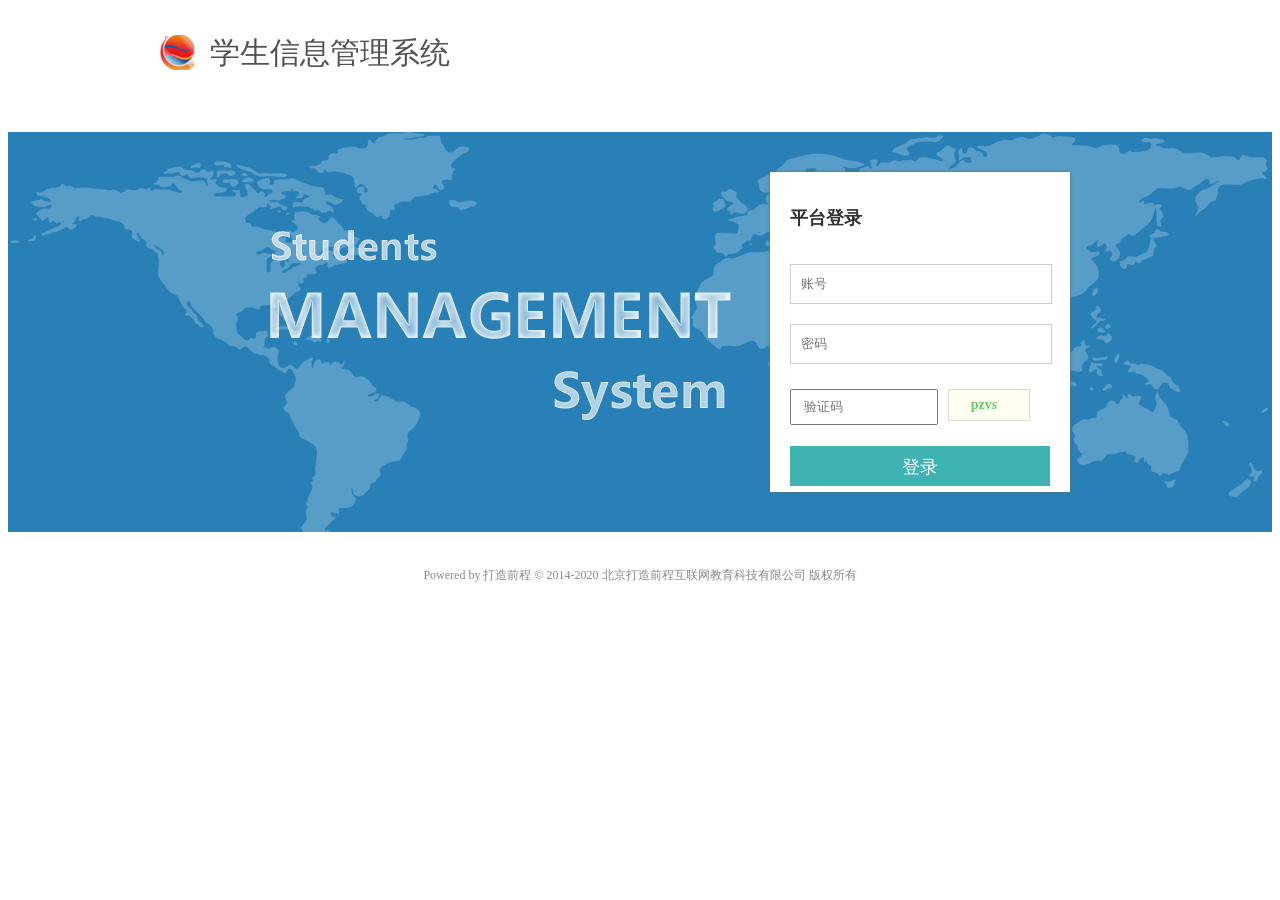
==== login.html @ ec9c7007 "新增文件" ====
<!doctype html>
<html lang="en">

<head>
  <meta charset="UTF-8">
  <meta name="viewport" content="width=device-width, initial-scale=1.0">
  <title>学员管理系统登录</title>
  <!--jQuery组件验证码样式-->
  <link rel="stylesheet" href="./css/verify.css">
  <!--自定义样式-->
  <link href="css/login.css" rel="stylesheet" media="all" />
  <!--jQuery引入-->
  <script src="js/jquery-3.3.1.min.js"></script>
  <!--jQuery组件验证码 验证事件处理-->
  <script src="js/verify.min.js"></script>
  <!--初始化全局数据配置-->
  <script src="js/default.js"></script>
  <!--HTML5本地数据存储localStorage-->
  <script src="js/ls.js" type="text/javascript" charset="utf-8"></script>
</head>

<body>
  <div class="header">
    <div class="logo">学生信息管理系统</div>
  </div>
  <div class="main">
    <div class="mainBox">
      <div class="loginBox">
        <h2>平台登录</h2>
        <div id="form_login" action="index.html">
          <input type="text" class="textBorder" placeholder="账号" />
          <input type="password" class="textBorder" placeholder="密码" />
          <div id="mpanel1"></div>
          <input type="submit" value="登录" id="login" />
        </div>
      </div>
    </div>
  </div>
  <p class="copy">Powered by 打造前程 © 2014-2020 北京打造前程互联网教育科技有限公司 版权所有</p>
</body>
<script>
  $(function () {
    // 通过封装了 jquery验证码组件
    $('#mpanel1').codeVerify({
      type: 1,
      width: '80px',
      height: '30px',
      fontSize: '14px',
      codeLength: 4,
      btnId: 'login',
      ready: function () {
      },
      success: function () {
        alert('验证匹配！');
        // 获取用户名和密码
        // 用户名
        var get_input_user_name = $('.textBorder')[0].value;
        // 密码
        var get_input_user_pass = $('.textBorder')[1].value;
        // 判空
        if (get_input_user_name == '' || get_input_user_pass == '') {
          alert('用户名或者密码不能为空');
          return;
        }
        // 拼接发送请求的url
        var urlString = baseUrl + port + '/login';
        // 利用ajax技术 向服务器 post 用户名和密码
				/*
				//ajax文档以及使用 https://www.javascriptcn.com/chm/zepto/#$.ajax 
                $.ajax({
                    url : urlString,
                    // 请求类型是POST还是GET
                    type : 'POST',
                    // 异步还是同步 默认是异步，false表示同步
                    async: true,
                    // 发送数据
                    data: {
                        uname: get_input_user_name, upw: get_input_user_pass
                    },
                    // 超时时间
                    timeout: 5000,
                    // 返回数据类型json数据
                    dataType: 'json',
                    // 成功返回处理
                    success: function (data, textStatus, jqXHR) {
                        //解析json数据
                        console.log(data);
                        console.log(textStatus);
                        console.log(jqXHR);
						// 模拟服务器返回成功
						var uid = 'admin';
						var upass = 'admin';
                        // 将用户id存放到本地
						save_value_to_storage('USERID',uid);
                        // 跳转
                        window.location.href = 'index.html';
                    },
                    // 错误返回
                    error: function (xhr, textStatus) {
                        console.log('错误');
                        console.log(xhr);
                        console.log(textStatus);
                    }
                });
				*/
        // 模拟服务器返回成功
        var uid = 'admin';
        var upass = 'admin';
        //保存到本地
        save_value_to_storage('USERID', uid);
        // 跳转指定页面
        window.location.href = 'index.html';

      },
      error: function () {
        alert('验证码不匹配！');
      }
    });
    // 动态设置验证码样式
    $('.varify-input-code').attr('placeholder', '验证码');
    $('.varify-input-code').css('text-indent', '10px');
  });
</script>

</html>
---- css/verify.css ----
/*常规验证码*/
.verify-code {
	font-size: 20px;
	text-align: center;
	cursor: pointer;
	margin-bottom: 5px;
	border: 1px solid #ddd;
}

.cerify-code-panel {
	height:100%;
	overflow:hidden;
}

.verify-code-area {
	float:left;
}

.verify-input-area {
	float: left;
	width: 60%;
	padding-right: 10px;
	
}

.verify-change-area {
	line-height: 30px;
	float: left;
}

.varify-input-code {
	display:inline-block; 
	width: 100%;
	height: 25px;
}

.verify-change-code {
	color: #337AB7;
	cursor: pointer;
}

.verify-btn {
	width: 200px;
	height: 30px;
	background-color: #337AB7;
	color:#FFFFFF;
	border:none;
	margin-top: 10px;
}






/*滑动验证码*/
.verify-bar-area {
    position: relative;
    background: #FFFFFF;
   	text-align: center;
    -webkit-box-sizing: content-box;
    -moz-box-sizing: content-box;
    box-sizing: content-box;
   	border: 1px solid #ddd;
   	-webkit-border-radius: 4px;
}
 
.verify-bar-area .verify-move-block {
    position: absolute;
    top: 0px;
    left: 0;
    background: #fff;
    cursor: pointer;
    -webkit-box-sizing: content-box;
    -moz-box-sizing: content-box;
    box-sizing: content-box;
    box-shadow: 0 0 2px #888888;
    -webkit-border-radius: 1px;
}

.verify-bar-area .verify-move-block:hover {
    background-color: #337ab7;
    color: #FFFFFF;
}

.verify-bar-area .verify-left-bar {
    position: absolute;
    top: -1px;
    left: -1px;
   	background: #f0fff0;
    cursor: pointer;
    -webkit-box-sizing: content-box;
    -moz-box-sizing: content-box;
    box-sizing: content-box;
    border: 1px solid #ddd;
}

.verify-img-panel {
	margin:0;
	-webkit-box-sizing: content-box;
    -moz-box-sizing: content-box;
    box-sizing: content-box;
	border: 1px solid #ddd;
	border-radius: 3px;
	position: relative;
}

.verify-img-panel .verify-refresh {
	width: 25px;
	height: 25px;
	text-align:center;
	padding: 5px;
	cursor: pointer;
	position: absolute;
	top: 0;
	right: 0;
	z-index: 2;
}

.verify-img-panel .icon-refresh {
	font-size: 20px;
	color: #fff;
}

.verify-img-panel .verify-gap {
	background-color: #fff;
	position: relative;
	z-index: 2;
	border:1px solid #fff;
}

.verify-bar-area .verify-move-block .verify-sub-block {
	position: absolute;
    text-align: center;
	z-index: 3;
	border: 1px solid #fff;
}

.verify-bar-area .verify-move-block .verify-icon {
	font-size: 18px;
}

.verify-bar-area .verify-msg {
	z-index : 3;
}

/*字体图标的css*/
@font-face {font-family: "iconfont";
  src: url('../fonts/iconfont.eot?t=1508229193188'); /* IE9*/
  src: url('../fonts/iconfont.eot?t=1508229193188#iefix') format('embedded-opentype'), /* IE6-IE8 */
  url('[data-uri]') format('woff'),
  url('../fonts/iconfont.ttf?t=1508229193188') format('truetype'), /* chrome, firefox, opera, Safari, Android, iOS 4.2+*/
  url('../fonts/iconfont.svg?t=1508229193188#iconfont') format('svg'); /* iOS 4.1- */
}

.iconfont {
  font-family:"iconfont" !important;
  font-size:16px;
  font-style:normal;
  -webkit-font-smoothing: antialiased;
  -moz-osx-font-smoothing: grayscale;
}

.icon-check:before { content: "\e645"; }

.icon-close:before { content: "\e646"; }

.icon-right:before { content: "\e6a3"; }

.icon-refresh:before { content: "\e6a4"; }
---- css/login.css ----
body {
    color: #333;
    font: 12px/22px "微软雅黑";
}

.header {
    height: 97px;
    margin: 0 auto;
    width: 960px;
}

.logo {
    background: url(../image/logo.png) no-repeat left center;
    background-size: 35px;
    color: #515151;
    height: 35px;
    font: 30px/35px "黑体";
    padding-left: 50px;
    margin-top: 35px;
    width: 240px;
}

.main {
    background: #2980b6 url(../image/map.png) no-repeat center center;
    height: 400px;
}

.mainBox {
    height: 360px;
    margin: 0 auto;
    padding-top: 40px;
    width: 960px;
}

.loginBox {
    background: #fff;
    height: 280px;
    box-shadow: #666 0 0 3px;
    margin-left: 610px;
    padding: 20px;
    width: 260px;
}

.textBorder {
    border: solid 1px #cbced0;
    height: 36px;
    margin-top: 20px;
    padding-left: 10px;
    /*使字体在框中后移10px*/
    width: 248px;
}

.yzmbox {
    height: 40px;
}

#login {
    background: #3fb3b2;
    border: none;
    cursor: pointer;
    font: 18px/40px "微软雅黑";
    margin-top: 20px;
    height: 40px;
    width: 260px;
    color: #ffffff;
}

.copy {
    text-align: center;
    color: #888;
    padding-top: 20px;
}

#mpanel1 {
    padding-top: 20px;
}

.verify-code {
    float: right;
    margin-top: 5px;
    margin-right: 20px;
}

.verify-code-area {
    width: 90px !important;
    /* height: 30px; */
    float: left;
    /* margin-left: 10px; */
    margin-top: 5px;
}

.varify-input-code {
    width: 140px;
    height: 30px;
}

.verify-code-area .verify-change-code {
    display: none;
}
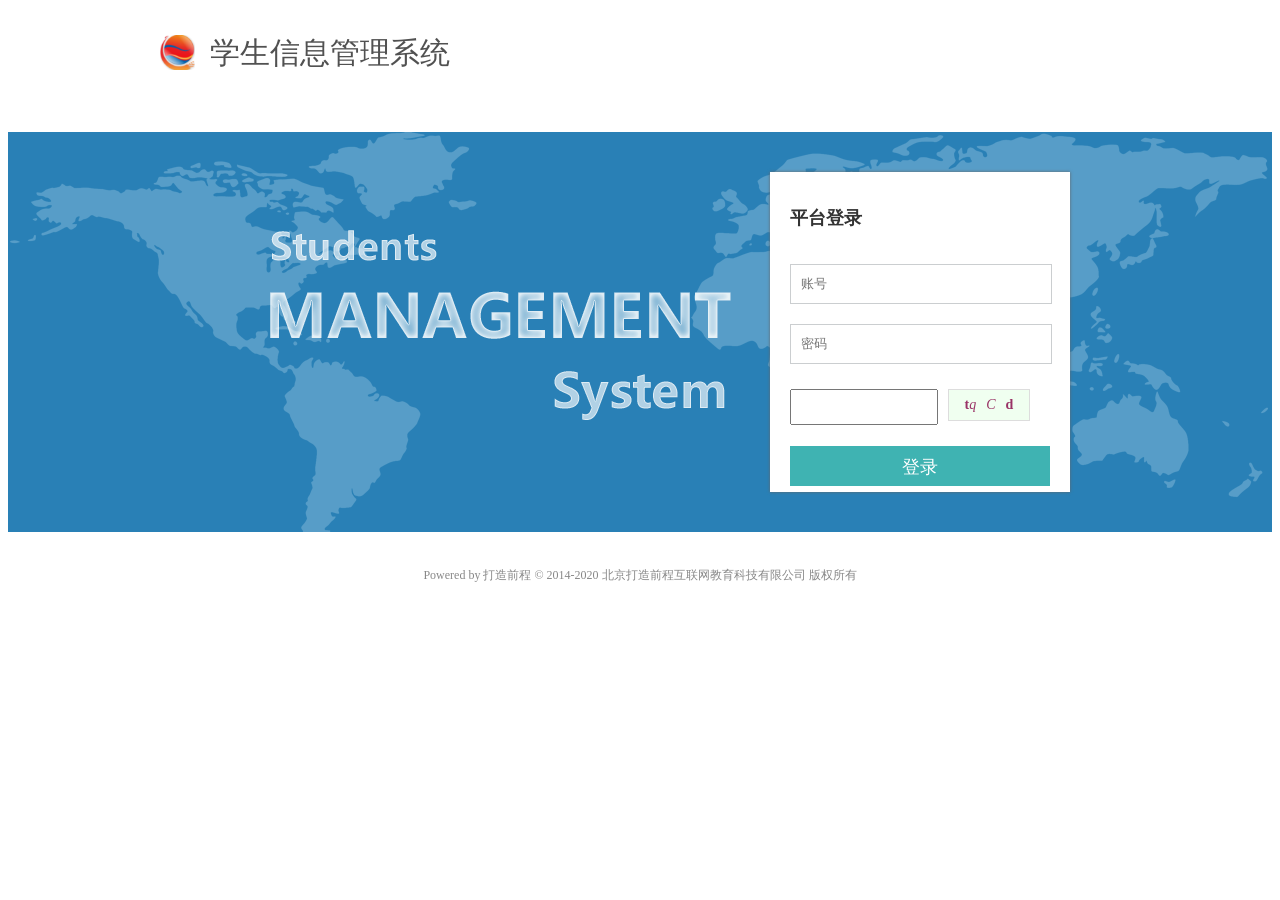
==== commit c8380a86: "完善登录信息" ====
--- a/login.html
+++ b/login.html
@@ -40,6 +40,10 @@
 </body>
 <script>
   $(function () {
+    // 动态设置验证码样式
+    $('.varify-input-code').attr('placeholder', '验证码');
+    $('.varify-input-code').css('text-indent', '10px');
+
     // 通过封装了 jquery验证码组件
     $('#mpanel1').codeVerify({
       type: 1,
@@ -62,7 +66,7 @@
           alert('用户名或者密码不能为空');
           return;
         }
-        // 拼接发送请求的url
+        // 拼接发送请求的url,接口地址
         var urlString = baseUrl + port + '/login';
         // 利用ajax技术 向服务器 post 用户名和密码
 				/*
@@ -77,7 +81,7 @@
                     data: {
                         uname: get_input_user_name, upw: get_input_user_pass
                     },
-                    // 超时时间
+                    // 超时时间ms
                     timeout: 5000,
                     // 返回数据类型json数据
                     dataType: 'json',
@@ -104,7 +108,7 @@
                 });
 				*/
         // 模拟服务器返回成功
-        var uid = 'admin';
+        var uid = $('.textBorder')[0].value;
         var upass = 'admin';
         //保存到本地
         save_value_to_storage('USERID', uid);
@@ -116,9 +120,6 @@
         alert('验证码不匹配！');
       }
     });
-    // 动态设置验证码样式
-    $('.varify-input-code').attr('placeholder', '验证码');
-    $('.varify-input-code').css('text-indent', '10px');
   });
 </script>
 
